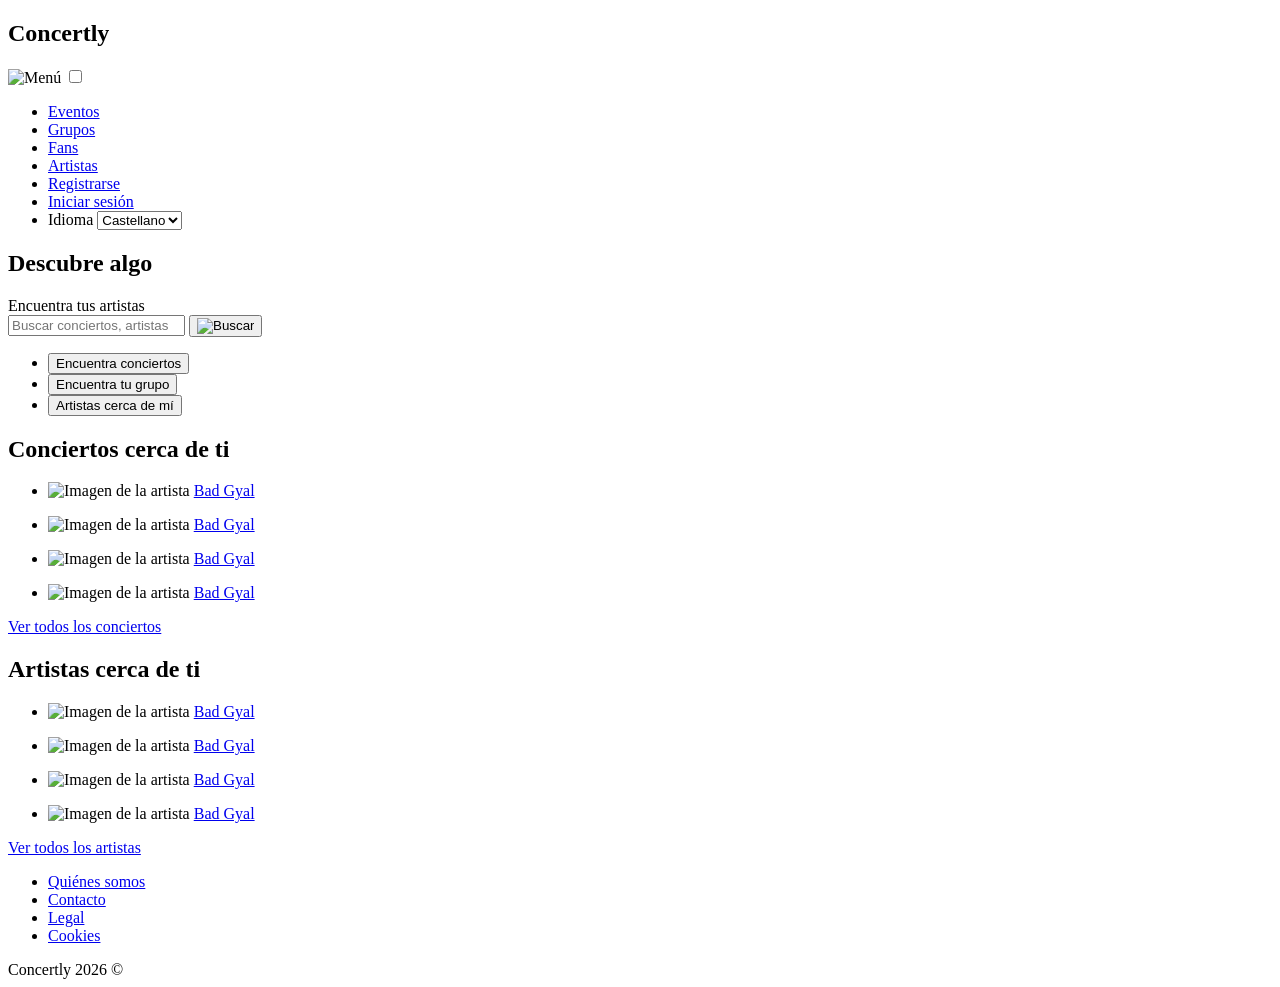
==== index.html @ 7d7105b9 "Creación de Perfil.html, cambios en CSS, img avatar" ====
<!DOCTYPE html>
<html lang="es">
    <head>
    <meta charset="UTF-8">
    <meta name="viewport" content="width=device-width, initial-scale=1.0">
    <title>Concertly</title>
    <link rel="stylesheet" href="http://127.0.0.1:5500/css/styles.css?_cacheOverride=1772286299751">

    <link rel="preconnect" href="https://fonts.googleapis.com">
    <link rel="preconnect" href="https://fonts.gstatic.com" crossorigin>
    <link href="https://fonts.googleapis.com/css2?family=Montserrat:ital,wght@0,100..900;1,100..900&family=Poppins:ital,wght@0,300;0,500;0,700;1,300;1,500;1,700&display=swap" rel="stylesheet">

    <link rel="preconnect" href="https://fonts.googleapis.com">
    <link rel="preconnect" href="https://fonts.gstatic.com" crossorigin>
    <link href="https://fonts.googleapis.com/css2?family=Montserrat:ital,wght@0,100..900;1,100..900&display=swap" rel="stylesheet">
    </head>
    <body class="">
        <header class="header">
            <nav class="navbar main-menu">
                <div class="header_title_menu">
                <h1 class="main-title h1 logo">Concertly</h1></div>

                <label for="menu_hamburguesa" class="label_menu_hamburguesa">
                    <span class="menu-icon" id="menu-icon">
                        <img src="/assets/img/menu-icon-white.svg" alt="Menú">
                    </span>
                </label>
                <input type="checkbox" name="" id="menu_hamburguesa" class="menu_hamburguesa">

                <ul class="nav-list">
                    <li class="list-item nav-list-item"><a class="" href="#" target="_blank" aria-label="Eventos">Eventos</a></li>
                    <li class="list-item nav-list-item"><a class="" href="#" target="_blank" aria-label="Grupos">Grupos</a></li>
                    <li class="list-item nav-list-item"><a class="" href="#" target="_blank" aria-label="Fans">Fans</a></li>
                    <li class="list-item nav-list-item"><a class="" href="#" target="_blank" aria-label="Artistas">Artistas</a></li>
                    <li class="list-item nav-list-item"><a class="" href="registro.html" target="_blank" aria-label="Registrarse">Registrarse</a></li>
                    <li class="list-item nav-list-item"><a href="perfil.html" class="btn primary-btn">Iniciar sesión</a></li>
                    <li class="list-item nav-list-item">
                        <label for="idioma" class="label  sr-only">Idioma</label>
                        <select name="idioma" id="idioma" class="select select-idioma">
                            <option class="option select-option" value="castellano">Castellano</option>
                            <option class="option select-option" value="euskera">Euskera</option>
                            <option class="option select-option" value="english">English</option>
                        </select>
                    </li>
                </ul>
            </nav>
        </header>

        <main>
            <section class="container">
                <h2 class="titulo-secundario h2">Descubre algo</h2>
                <div class="container-input">
                    <label for="buscar-artistas" class="label">Encuentra tus artistas</label>
                    <div class="input-wrapper">
                        <input type="search" name="buscar-artistas" id="buscar" placeholder="Buscar conciertos, artistas..." class="input input-search">
                        <button type="submit" class="btn btn-primary btn-search">
                            <img src="./assets/img/buscar-icon-white.svg" alt="Buscar" class="icon">
                        </button>
                    </div>
                </div>
                <ul class="btn-list">
                    <li class="list-item">
                        <button type="button" class="btn primary-btn">Encuentra conciertos</button>
                    </li>
                    <li class="list-item">
                        <button type="button" class="btn primary-btn">Encuentra tu grupo</button>
                    </li>
                    <li class="list-item">
                        <button type="button" class="btn primary-btn">Artistas cerca de mí</button>
                    </li>
                </ul>
            </section>

            <section class="container conciertos">
                <div class="title_input">
                    <h2 class="titulo-secundario h2">Conciertos cerca de ti</h2>                    
                </div>

                <div class="grid-container">
                    <ul class="list card-list">
                        <li class="list-item">
                            <div class="card">
                                <picture class="card-picture">
                                    <source media="(min-width: )" srcset="" sizes="">
                                    <img class="card-picture-img" alt="Imagen de la artista" sizes="" srcset="https://los40.com/resizer/v2/WIAQXP6RC5A4JDEUZ7XNDX2Z3Y.jpg?auth=a457b09989944e7d926a126999de23e8729b924f28c08e0efac07cdb439b4f2a">
                                </picture>
                                <a class="" href="#" target="_blank" rel="">Bad Gyal</a>
                            </div>
                        </li>
                    </ul>

                    

                    

                    

                <ul class="list card-list">
                        <li class="list-item">
                            <div class="card">
                                <picture class="card-picture">
                                    <source media="(min-width: )" srcset="" sizes="">
                                    <img class="card-picture-img" alt="Imagen de la artista" sizes="" srcset="https://los40.com/resizer/v2/WIAQXP6RC5A4JDEUZ7XNDX2Z3Y.jpg?auth=a457b09989944e7d926a126999de23e8729b924f28c08e0efac07cdb439b4f2a">
                                </picture>
                                <a class="" href="#" target="_blank" rel="">Bad Gyal</a>
                            </div>
                        </li>
                    </ul><ul class="list card-list">
                        <li class="list-item">
                            <div class="card">
                                <picture class="card-picture">
                                    <source media="(min-width: )" srcset="" sizes="">
                                    <img class="card-picture-img" alt="Imagen de la artista" sizes="" srcset="https://los40.com/resizer/v2/WIAQXP6RC5A4JDEUZ7XNDX2Z3Y.jpg?auth=a457b09989944e7d926a126999de23e8729b924f28c08e0efac07cdb439b4f2a">
                                </picture>
                                <a class="" href="#" target="_blank" rel="">Bad Gyal</a>
                            </div>
                        </li>
                    </ul><ul class="list card-list">
                        <li class="list-item">
                            <div class="card">
                                <picture class="card-picture">
                                    <source media="(min-width: )" srcset="" sizes="">
                                    <img class="card-picture-img" alt="Imagen de la artista" sizes="" srcset="https://los40.com/resizer/v2/WIAQXP6RC5A4JDEUZ7XNDX2Z3Y.jpg?auth=a457b09989944e7d926a126999de23e8729b924f28c08e0efac07cdb439b4f2a">
                                </picture>
                                <a class="" href="#" target="_blank" rel="">Bad Gyal</a>
                            </div>
                        </li>
                    </ul></div>
                <a href="/conciertos" target="_blank" rel="" class="">Ver todos los conciertos</a>
            </section>

            <section class="container">
                <div class="title_input">
                    <h2 class="titulo-secundario h2">Artistas cerca de ti</h2>
                    
                    

                </div>

                <div class="grid-container">
                    <ul class="list card-list">
                        <li class="list-item">
                            <div class="card">
                                <picture class="card-picture">
                                    <source media="(min-width: )" srcset="" sizes="">
                                    <img class="card-picture-img" alt="Imagen de la artista" sizes="" srcset="https://los40.com/resizer/v2/WIAQXP6RC5A4JDEUZ7XNDX2Z3Y.jpg?auth=a457b09989944e7d926a126999de23e8729b924f28c08e0efac07cdb439b4f2a">
                                </picture>
                                <a class="" href="#" target="_blank" rel="">Bad Gyal</a>
                            </div>
                        </li>
                    </ul>

                    

                    

                    
                <ul class="list card-list">
                        <li class="list-item">
                            <div class="card">
                                <picture class="card-picture">
                                    <source media="(min-width: )" srcset="" sizes="">
                                    <img class="card-picture-img" alt="Imagen de la artista" sizes="" srcset="https://los40.com/resizer/v2/WIAQXP6RC5A4JDEUZ7XNDX2Z3Y.jpg?auth=a457b09989944e7d926a126999de23e8729b924f28c08e0efac07cdb439b4f2a">
                                </picture>
                                <a class="" href="#" target="_blank" rel="">Bad Gyal</a>
                            </div>
                        </li>
                    </ul><ul class="list card-list">
                        <li class="list-item">
                            <div class="card">
                                <picture class="card-picture">
                                    <source media="(min-width: )" srcset="" sizes="">
                                    <img class="card-picture-img" alt="Imagen de la artista" sizes="" srcset="https://los40.com/resizer/v2/WIAQXP6RC5A4JDEUZ7XNDX2Z3Y.jpg?auth=a457b09989944e7d926a126999de23e8729b924f28c08e0efac07cdb439b4f2a">
                                </picture>
                                <a class="" href="#" target="_blank" rel="">Bad Gyal</a>
                            </div>
                        </li>
                    </ul><ul class="list card-list">
                        <li class="list-item">
                            <div class="card">
                                <picture class="card-picture">
                                    <source media="(min-width: )" srcset="" sizes="">
                                    <img class="card-picture-img" alt="Imagen de la artista" sizes="" srcset="https://los40.com/resizer/v2/WIAQXP6RC5A4JDEUZ7XNDX2Z3Y.jpg?auth=a457b09989944e7d926a126999de23e8729b924f28c08e0efac07cdb439b4f2a">
                                </picture>
                                <a class="" href="#" target="_blank" rel="">Bad Gyal</a>
                            </div>
                        </li>
                    </ul></div>
                <a class="" href="/artistas" target="_blank" rel="">Ver todos los artistas</a>
            </section>
        </main>
        <footer class="footer">
            <nav class="navbar">
                <ul class="nav-list footer-list">
                    <li class="list-item footer-list-item"><a class="" href="#" target="_blank">Quiénes somos</a></li>
                    <li class="list-item footer-list-item"><a class="" href="#" target="_blank">Contacto</a></li>
                    <li class="list-item footer-list-item"><a class="" href="#" target="_blank">Legal</a></li>
                    <li class="list-item footer-list-item"><a class="" href="#" target="_blank">Cookies</a></li>
                </ul>
                <span class="logo">Concertly 2026 &copy;</span>
            </nav>
        </footer>
    </body>
</html>
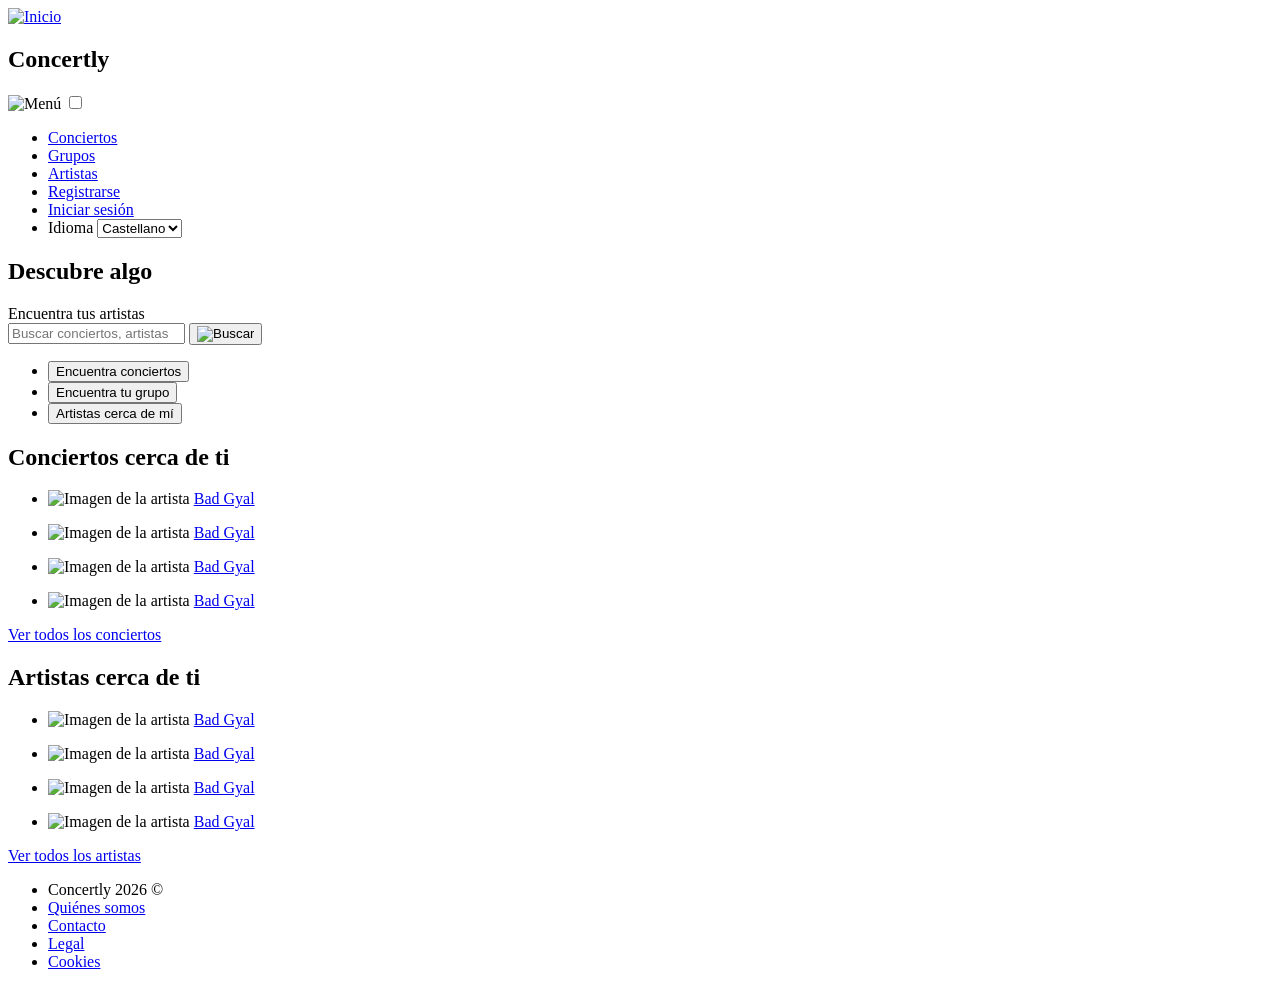
==== commit 8bcc8dc3: "Favicon, menú burguer jodido, footer arreglado" ====
--- a/index.html
+++ b/index.html
@@ -1,39 +1,59 @@
 <!DOCTYPE html>
 <html lang="es">
     <head>
-    <meta charset="UTF-8">
-    <meta name="viewport" content="width=device-width, initial-scale=1.0">
-    <title>Concertly</title>
-    <link rel="stylesheet" href="http://127.0.0.1:5500/css/styles.css?_cacheOverride=1772286299751">
-
-    <link rel="preconnect" href="https://fonts.googleapis.com">
-    <link rel="preconnect" href="https://fonts.gstatic.com" crossorigin>
-    <link href="https://fonts.googleapis.com/css2?family=Montserrat:ital,wght@0,100..900;1,100..900&family=Poppins:ital,wght@0,300;0,500;0,700;1,300;1,500;1,700&display=swap" rel="stylesheet">
-
-    <link rel="preconnect" href="https://fonts.googleapis.com">
-    <link rel="preconnect" href="https://fonts.gstatic.com" crossorigin>
-    <link href="https://fonts.googleapis.com/css2?family=Montserrat:ital,wght@0,100..900;1,100..900&display=swap" rel="stylesheet">
+        <meta charset="UTF-8">
+        <meta name="viewport" content="width=device-width, initial-scale=1.0">
+        <title>Concertly</title>
+        <link rel="stylesheet" href="http://127.0.0.1:5500/css/styles.css?_cacheOverride=1772286299751">
+        <link rel="apple-touch-icon" sizes="57x57" href="assets/img/favicon/apple-icon-57x57.png">
+        <link rel="apple-touch-icon" sizes="60x60" href="assets/img/favicon/apple-icon-60x60.png">
+        <link rel="apple-touch-icon" sizes="72x72" href="assets/img/favicon/apple-icon-72x72.png">
+        <link rel="apple-touch-icon" sizes="76x76" href="assets/img/favicon/apple-icon-76x76.png">
+        <link rel="apple-touch-icon" sizes="114x114" href="assets/img/favicon/apple-icon-114x114.png">
+        <link rel="apple-touch-icon" sizes="120x120" href="assets/img/favicon/apple-icon-120x120.png">
+        <link rel="apple-touch-icon" sizes="144x144" href="assets/img/favicon/apple-icon-144x144.png">
+        <link rel="apple-touch-icon" sizes="152x152" href="assets/img/favicon/apple-icon-152x152.png">
+        <link rel="apple-touch-icon" sizes="180x180" href="assets/img/favicon/apple-icon-180x180.png">
+        <link rel="icon" type="image/png" sizes="192x192"  href="assets/img/favicon/android-icon-192x192.png">
+        <link rel="icon" type="image/png" sizes="32x32" href="assets/img/favicon/favicon-32x32.png">
+        <link rel="icon" type="image/png" sizes="96x96" href="assets/img/favicon/favicon-96x96.png">
+        <link rel="icon" type="image/png" sizes="16x16" href="assets/img/favicon/favicon-16x16.png">
+        <link rel="manifest" href="assets/img/favicon/922974283b2093103adbcacbc9b8aaad.ico/manifest.json">
+        <meta name="msapplication-TileColor" content="#ffffff">
+        <meta name="msapplication-TileImage" content="assets/img/favicon/ms-icon-144x144.png">
+        <meta name="theme-color" content="#ffffff">
+        
+        <link rel="preconnect" href="https://fonts.googleapis.com">
+        <link rel="preconnect" href="https://fonts.gstatic.com" crossorigin>
+        <link href="https://fonts.googleapis.com/css2?family=Montserrat:ital,wght@0,100..900;1,100..900&family=Poppins:ital,wght@0,300;0,500;0,700;1,300;1,500;1,700&display=swap" rel="stylesheet">
+
+        <link rel="preconnect" href="https://fonts.googleapis.com">
+        <link rel="preconnect" href="https://fonts.gstatic.com" crossorigin>
+        <link href="https://fonts.googleapis.com/css2?family=Montserrat:ital,wght@0,100..900;1,100..900&display=swap" rel="stylesheet">
     </head>
     <body class="">
-        <header class="header">
+    <header class="header">
             <nav class="navbar main-menu">
                 <div class="header_title_menu">
-                <h1 class="main-title h1 logo">Concertly</h1></div>
+                    <a href="index.html" id="logo-icon">
+                        <img class="logo-icon" src="/assets/img/logo-concertly.jpg" alt="Inicio">
+                    </a>
+                    <h1 class="main-title h1 logo">Concertly</h1>
+                </div>
 
                 <label for="menu_hamburguesa" class="label_menu_hamburguesa">
-                    <span class="menu-icon" id="menu-icon">
+                    
+                <span class="menu-icon" id="menu-icon">
                         <img src="/assets/img/menu-icon-white.svg" alt="Menú">
-                    </span>
-                </label>
+                    </span></label>
                 <input type="checkbox" name="" id="menu_hamburguesa" class="menu_hamburguesa">
 
                 <ul class="nav-list">
-                    <li class="list-item nav-list-item"><a class="" href="#" target="_blank" aria-label="Eventos">Eventos</a></li>
+                    <li class="list-item nav-list-item"><a class="" href="/conciertos.html" target="_blank" aria-label="Conciertos">Conciertos</a></li>
                     <li class="list-item nav-list-item"><a class="" href="#" target="_blank" aria-label="Grupos">Grupos</a></li>
-                    <li class="list-item nav-list-item"><a class="" href="#" target="_blank" aria-label="Fans">Fans</a></li>
                     <li class="list-item nav-list-item"><a class="" href="#" target="_blank" aria-label="Artistas">Artistas</a></li>
                     <li class="list-item nav-list-item"><a class="" href="registro.html" target="_blank" aria-label="Registrarse">Registrarse</a></li>
-                    <li class="list-item nav-list-item"><a href="perfil.html" class="btn primary-btn">Iniciar sesión</a></li>
+                    <li class="list-item nav-list-item"><a href="perfil.html" class="btn btn-primary">Iniciar sesión</a></li>
                     <li class="list-item nav-list-item">
                         <label for="idioma" class="label  sr-only">Idioma</label>
                         <select name="idioma" id="idioma" class="select select-idioma">
@@ -44,10 +64,10 @@
                     </li>
                 </ul>
             </nav>
-        </header>
+    </header>
 
         <main>
-            <section class="container">
+            <section class="container hero">
                 <h2 class="titulo-secundario h2">Descubre algo</h2>
                 <div class="container-input">
                     <label for="buscar-artistas" class="label">Encuentra tus artistas</label>
@@ -60,13 +80,13 @@
                 </div>
                 <ul class="btn-list">
                     <li class="list-item">
-                        <button type="button" class="btn primary-btn">Encuentra conciertos</button>
+                        <button type="button" class="btn btn-primary">Encuentra conciertos</button>
                     </li>
                     <li class="list-item">
-                        <button type="button" class="btn primary-btn">Encuentra tu grupo</button>
+                        <button type="button" class="btn btn-primary">Encuentra tu grupo</button>
                     </li>
                     <li class="list-item">
-                        <button type="button" class="btn primary-btn">Artistas cerca de mí</button>
+                        <button type="button" class="btn btn-primary">Artistas cerca de mí</button>
                     </li>
                 </ul>
             </section>
@@ -89,12 +109,6 @@
                         </li>
                     </ul>
 
-                    
-
-                    
-
-                    
-
                 <ul class="list card-list">
                         <li class="list-item">
                             <div class="card">
@@ -126,7 +140,7 @@
                             </div>
                         </li>
                     </ul></div>
-                <a href="/conciertos" target="_blank" rel="" class="">Ver todos los conciertos</a>
+                <a href="#" target="_blank" rel="" class="">Ver todos los conciertos</a>
             </section>
 
             <section class="container">
@@ -192,12 +206,12 @@
         <footer class="footer">
             <nav class="navbar">
                 <ul class="nav-list footer-list">
+                    <li class="list-item footer-list-item"><span class="logo">Concertly 2026 ©</span></li>
                     <li class="list-item footer-list-item"><a class="" href="#" target="_blank">Quiénes somos</a></li>
                     <li class="list-item footer-list-item"><a class="" href="#" target="_blank">Contacto</a></li>
                     <li class="list-item footer-list-item"><a class="" href="#" target="_blank">Legal</a></li>
                     <li class="list-item footer-list-item"><a class="" href="#" target="_blank">Cookies</a></li>
                 </ul>
-                <span class="logo">Concertly 2026 &copy;</span>
             </nav>
         </footer>
     </body>
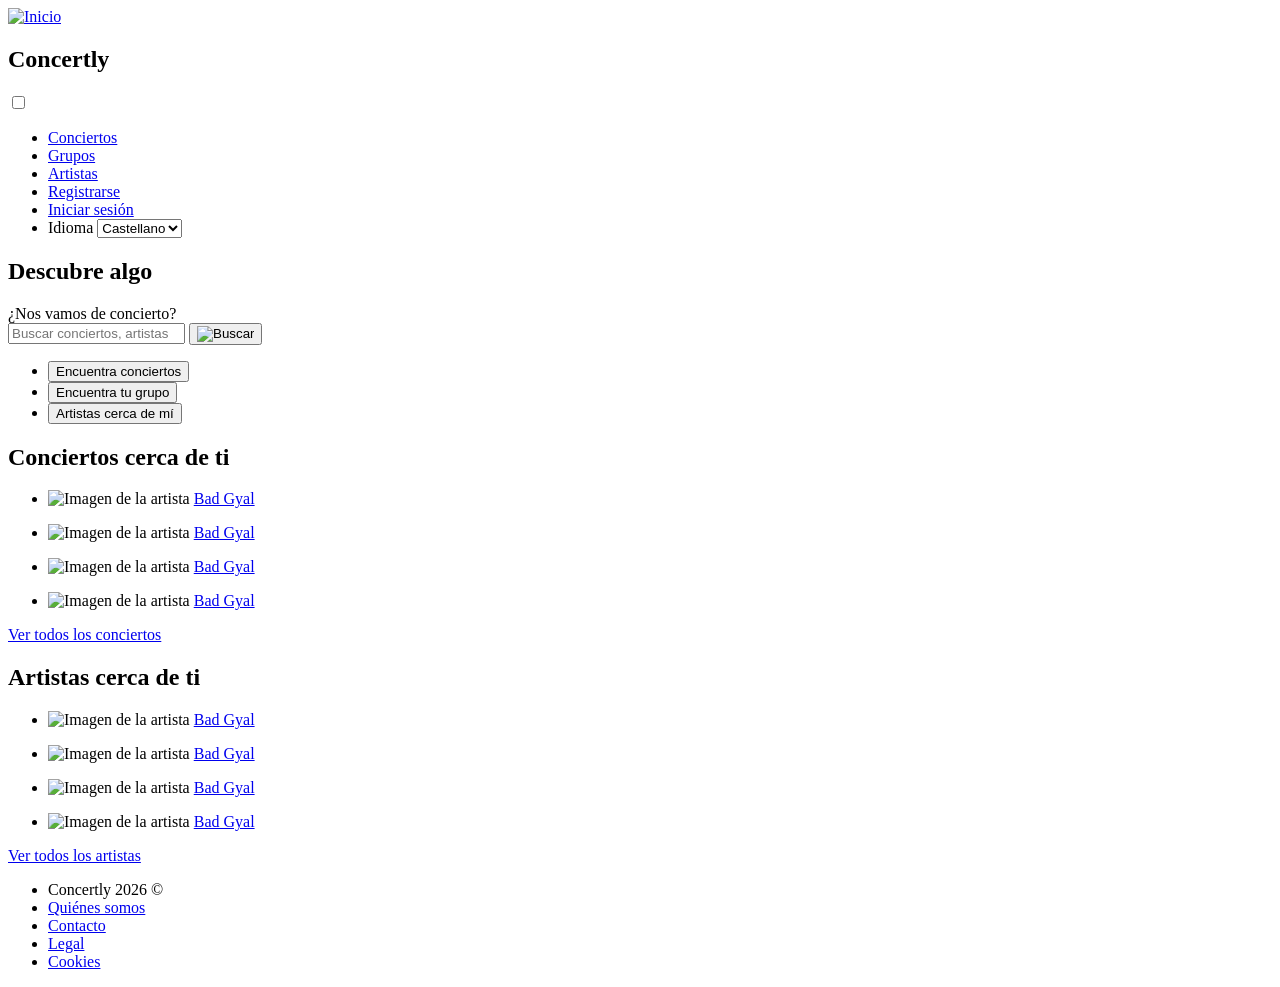
==== commit 8e06f3a2: "Cambios en cabecera" ====
--- a/index.html
+++ b/index.html
@@ -41,12 +41,15 @@
                     <h1 class="main-title h1 logo">Concertly</h1>
                 </div>
 
+                <input type="checkbox" name="" id="menu_hamburguesa" class="menu_hamburguesa">
                 <label for="menu_hamburguesa" class="label_menu_hamburguesa">
-                    
-                <span class="menu-icon" id="menu-icon">
-                        <img src="/assets/img/menu-icon-white.svg" alt="Menú">
-                    </span></label>
-                <input type="checkbox" name="" id="menu_hamburguesa" class="menu_hamburguesa">
+                <span class="icon-open">
+                    <!--<img src="/assets/img/menu-icon-white.svg" alt="Abrir menú">-->
+                </span>
+                <span class="icon-close">
+                    <!--<img src="/assets/img/close-icon-white.svg" alt="Cerrar menú">-->
+                </span>
+                </label>
 
                 <ul class="nav-list">
                     <li class="list-item nav-list-item"><a class="" href="/conciertos.html" target="_blank" aria-label="Conciertos">Conciertos</a></li>
@@ -65,12 +68,11 @@
                 </ul>
             </nav>
     </header>
-
         <main>
             <section class="container hero">
                 <h2 class="titulo-secundario h2">Descubre algo</h2>
                 <div class="container-input">
-                    <label for="buscar-artistas" class="label">Encuentra tus artistas</label>
+                    <label for="buscar-artistas" class="label">¿Nos vamos de concierto?</label>
                     <div class="input-wrapper">
                         <input type="search" name="buscar-artistas" id="buscar" placeholder="Buscar conciertos, artistas..." class="input input-search">
                         <button type="submit" class="btn btn-primary btn-search">
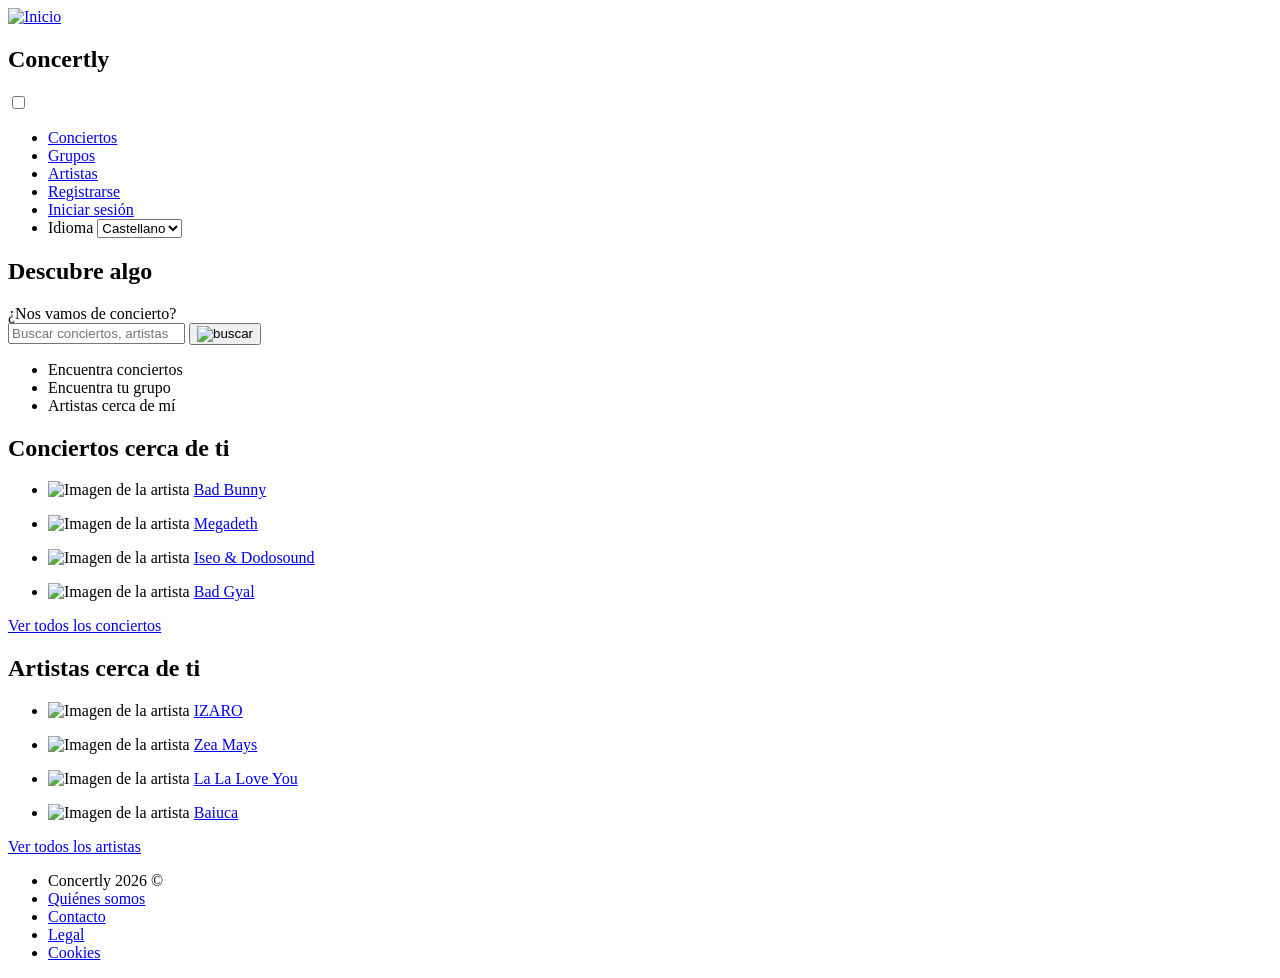
==== commit d3cc22e9: "Home, Registro hechas, queda Conciertos y arreglar menú burguer" ====
--- a/index.html
+++ b/index.html
@@ -22,14 +22,12 @@
         <meta name="msapplication-TileColor" content="#ffffff">
         <meta name="msapplication-TileImage" content="assets/img/favicon/ms-icon-144x144.png">
         <meta name="theme-color" content="#ffffff">
-        
         <link rel="preconnect" href="https://fonts.googleapis.com">
         <link rel="preconnect" href="https://fonts.gstatic.com" crossorigin>
-        <link href="https://fonts.googleapis.com/css2?family=Montserrat:ital,wght@0,100..900;1,100..900&family=Poppins:ital,wght@0,300;0,500;0,700;1,300;1,500;1,700&display=swap" rel="stylesheet">
-
+        <link href="https://fonts.googleapis.com/css2?family=Montserrat:wght@500;700&display=swap" rel="stylesheet">
         <link rel="preconnect" href="https://fonts.googleapis.com">
         <link rel="preconnect" href="https://fonts.gstatic.com" crossorigin>
-        <link href="https://fonts.googleapis.com/css2?family=Montserrat:ital,wght@0,100..900;1,100..900&display=swap" rel="stylesheet">
+        <link href="https://fonts.googleapis.com/css2?family=Poppins:wght@500;700&display=swap" rel="stylesheet">
     </head>
     <body class="">
     <header class="header">
@@ -72,23 +70,23 @@
             <section class="container hero">
                 <h2 class="titulo-secundario h2">Descubre algo</h2>
                 <div class="container-input">
-                    <label for="buscar-artistas" class="label">¿Nos vamos de concierto?</label>
+                    <label for="buscar" class="label">¿Nos vamos de concierto?</label>
                     <div class="input-wrapper">
-                        <input type="search" name="buscar-artistas" id="buscar" placeholder="Buscar conciertos, artistas..." class="input input-search">
+                        <input type="search" name="buscar" id="buscar" placeholder="Buscar conciertos, artistas..." class="input input-search">
                         <button type="submit" class="btn btn-primary btn-search">
-                            <img src="./assets/img/buscar-icon-white.svg" alt="Buscar" class="icon">
+                            <img src="./assets/img/buscar-icon-white.svg" alt="buscar" class="icon">
                         </button>
                     </div>
                 </div>
                 <ul class="btn-list">
                     <li class="list-item">
-                        <button type="button" class="btn btn-primary">Encuentra conciertos</button>
+                        <a class="btn btn-primary">Encuentra conciertos</a>
                     </li>
                     <li class="list-item">
-                        <button type="button" class="btn btn-primary">Encuentra tu grupo</button>
+                        <a class="btn btn-primary">Encuentra tu grupo</a>
                     </li>
                     <li class="list-item">
-                        <button type="button" class="btn btn-primary">Artistas cerca de mí</button>
+                        <a class="btn btn-primary">Artistas cerca de mí</a>
                     </li>
                 </ul>
             </section>
@@ -104,9 +102,9 @@
                             <div class="card">
                                 <picture class="card-picture">
                                     <source media="(min-width: )" srcset="" sizes="">
-                                    <img class="card-picture-img" alt="Imagen de la artista" sizes="" srcset="https://los40.com/resizer/v2/WIAQXP6RC5A4JDEUZ7XNDX2Z3Y.jpg?auth=a457b09989944e7d926a126999de23e8729b924f28c08e0efac07cdb439b4f2a">
-                                </picture>
-                                <a class="" href="#" target="_blank" rel="">Bad Gyal</a>
+                                    <img class="card-picture-img" alt="Imagen de la artista" sizes="" srcset="https://img.asmedia.epimg.net/resizer/v2/RG2TP2PYOZGRFC6XBCRBNSPGUU.jpg?auth=0aface135c65e9cac3c9263eb50da0be9add6608b4c1fd43b20515a8bc7eb19f&width=360&height=203&focal=625%2C85">
+                                </picture>
+                                <a class="" href="#" target="_blank" rel="">Bad Bunny</a>
                             </div>
                         </li>
                     </ul>
@@ -116,19 +114,19 @@
                             <div class="card">
                                 <picture class="card-picture">
                                     <source media="(min-width: )" srcset="" sizes="">
-                                    <img class="card-picture-img" alt="Imagen de la artista" sizes="" srcset="https://los40.com/resizer/v2/WIAQXP6RC5A4JDEUZ7XNDX2Z3Y.jpg?auth=a457b09989944e7d926a126999de23e8729b924f28c08e0efac07cdb439b4f2a">
-                                </picture>
-                                <a class="" href="#" target="_blank" rel="">Bad Gyal</a>
-                            </div>
-                        </li>
-                    </ul><ul class="list card-list">
-                        <li class="list-item">
-                            <div class="card">
-                                <picture class="card-picture">
-                                    <source media="(min-width: )" srcset="" sizes="">
-                                    <img class="card-picture-img" alt="Imagen de la artista" sizes="" srcset="https://los40.com/resizer/v2/WIAQXP6RC5A4JDEUZ7XNDX2Z3Y.jpg?auth=a457b09989944e7d926a126999de23e8729b924f28c08e0efac07cdb439b4f2a">
-                                </picture>
-                                <a class="" href="#" target="_blank" rel="">Bad Gyal</a>
+                                    <img class="card-picture-img" alt="Imagen de la artista" sizes="" srcset="https://a.storyblok.com/f/336002/2211x1152/f9159173e2/concierto-megadeth-roig-arena-valencia.jpg">
+                                </picture>
+                                <a class="" href="conciertos.html" target="_blank" rel="">Megadeth</a>
+                            </div>
+                        </li>
+                    </ul><ul class="list card-list">
+                        <li class="list-item">
+                            <div class="card">
+                                <picture class="card-picture">
+                                    <source media="(min-width: )" srcset="" sizes="">
+                                    <img class="card-picture-img" alt="Imagen de la artista" sizes="" srcset="https://www.mondosonoro.com/wp-content/uploads/2017/05/iseo-dodosound.jpg">
+                                </picture>
+                                <a class="" href="#" target="_blank" rel="">Iseo & Dodosound</a>
                             </div>
                         </li>
                     </ul><ul class="list card-list">
@@ -148,9 +146,6 @@
             <section class="container">
                 <div class="title_input">
                     <h2 class="titulo-secundario h2">Artistas cerca de ti</h2>
-                    
-                    
-
                 </div>
 
                 <div class="grid-container">
@@ -159,50 +154,46 @@
                             <div class="card">
                                 <picture class="card-picture">
                                     <source media="(min-width: )" srcset="" sizes="">
-                                    <img class="card-picture-img" alt="Imagen de la artista" sizes="" srcset="https://los40.com/resizer/v2/WIAQXP6RC5A4JDEUZ7XNDX2Z3Y.jpg?auth=a457b09989944e7d926a126999de23e8729b924f28c08e0efac07cdb439b4f2a">
-                                </picture>
-                                <a class="" href="#" target="_blank" rel="">Bad Gyal</a>
+                                    <img class="card-picture-img" alt="Imagen de la artista" sizes="" srcset="https://www.etxepare.eus/media/uploads/noticias/galeria/slider_/7c5958a3-4a6b-4caf-8b67-0c56533b0617_16-9-aspect-ratio_default_0.jpg?c=6666fc8567390">
+                                </picture>
+                                <a class="" href="#" target="_blank" rel="">IZARO</a>
                             </div>
                         </li>
                     </ul>
 
-                    
-
-                    
-
-                    
-                <ul class="list card-list">
-                        <li class="list-item">
-                            <div class="card">
-                                <picture class="card-picture">
-                                    <source media="(min-width: )" srcset="" sizes="">
-                                    <img class="card-picture-img" alt="Imagen de la artista" sizes="" srcset="https://los40.com/resizer/v2/WIAQXP6RC5A4JDEUZ7XNDX2Z3Y.jpg?auth=a457b09989944e7d926a126999de23e8729b924f28c08e0efac07cdb439b4f2a">
-                                </picture>
-                                <a class="" href="#" target="_blank" rel="">Bad Gyal</a>
-                            </div>
-                        </li>
-                    </ul><ul class="list card-list">
-                        <li class="list-item">
-                            <div class="card">
-                                <picture class="card-picture">
-                                    <source media="(min-width: )" srcset="" sizes="">
-                                    <img class="card-picture-img" alt="Imagen de la artista" sizes="" srcset="https://los40.com/resizer/v2/WIAQXP6RC5A4JDEUZ7XNDX2Z3Y.jpg?auth=a457b09989944e7d926a126999de23e8729b924f28c08e0efac07cdb439b4f2a">
-                                </picture>
-                                <a class="" href="#" target="_blank" rel="">Bad Gyal</a>
-                            </div>
-                        </li>
-                    </ul><ul class="list card-list">
-                        <li class="list-item">
-                            <div class="card">
-                                <picture class="card-picture">
-                                    <source media="(min-width: )" srcset="" sizes="">
-                                    <img class="card-picture-img" alt="Imagen de la artista" sizes="" srcset="https://los40.com/resizer/v2/WIAQXP6RC5A4JDEUZ7XNDX2Z3Y.jpg?auth=a457b09989944e7d926a126999de23e8729b924f28c08e0efac07cdb439b4f2a">
-                                </picture>
-                                <a class="" href="#" target="_blank" rel="">Bad Gyal</a>
-                            </div>
-                        </li>
-                    </ul></div>
-                <a class="" href="/artistas" target="_blank" rel="">Ver todos los artistas</a>
+                    <ul class="list card-list">
+                        <li class="list-item">
+                            <div class="card">
+                                <picture class="card-picture">
+                                    <source media="(min-width: )" srcset="" sizes="">
+                                    <img class="card-picture-img" alt="Imagen de la artista" sizes="" srcset="https://www.ruta66.es/wp-content/uploads/2021/06/ZeaMays.jpg">
+                                </picture>
+                                <a class="" href="#" target="_blank" rel="">Zea Mays</a>
+                            </div>
+                        </li>
+                    </ul><ul class="list card-list">
+                        <li class="list-item">
+                            <div class="card">
+                                <picture class="card-picture">
+                                    <source media="(min-width: )" srcset="" sizes="">
+                                    <img class="card-picture-img" alt="Imagen de la artista" sizes="" srcset="https://www.sala-apolo.com/uploads/media/default/0001/07/thumb_6579_default_wide.jpeg">
+                                </picture>
+                                <a class="" href="#" target="_blank" rel="">La La Love You</a>
+                            </div>
+                        </li>
+                    </ul><ul class="list card-list">
+                        <li class="list-item">
+                            <div class="card">
+                                <picture class="card-picture">
+                                    <source media="(min-width: )" srcset="" sizes="">
+                                    <img class="card-picture-img" alt="Imagen de la artista" sizes="" srcset="https://paraisofestival.com/wp-content/uploads/2020/02/baiuca-600x600.jpg">
+                                </picture>
+                                <a class="" href="#" target="_blank" rel="">Baiuca</a>
+                            </div>
+                        </li>
+                    </ul>
+                </div>
+                <a class="" href="#" target="_blank" rel="">Ver todos los artistas</a>
             </section>
         </main>
         <footer class="footer">
